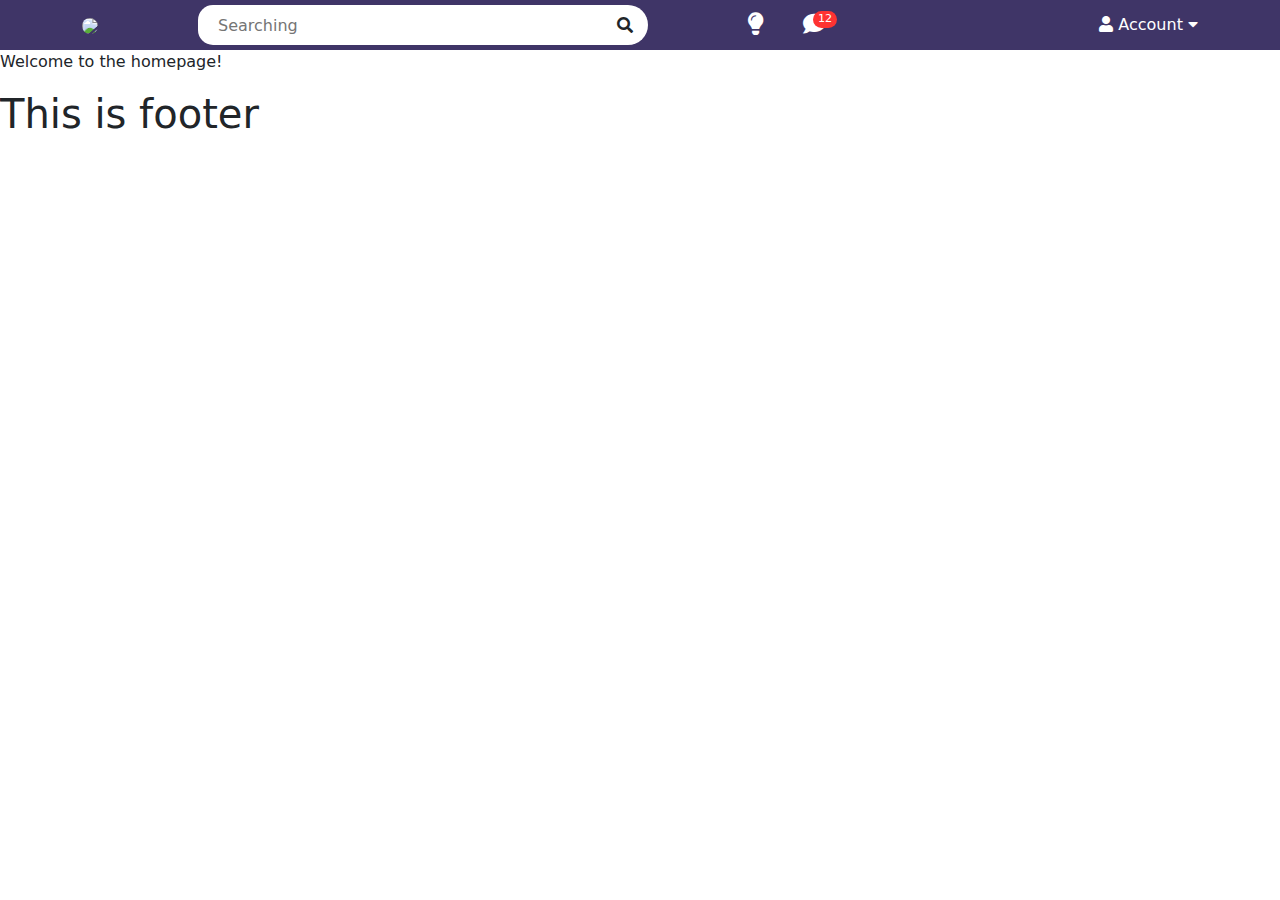
==== index.html @ fc66c064 "feat: done header" ====
<!DOCTYPE html>
<html lang="en">
<head>
    <meta charset="UTF-8">
    <meta name="viewport" content="width=device-width, initial-scale=1.0">
    <title>Document</title>
    <script src="static/js/main.js" defer></script>
    <!-- Bootstrap -->
    <link href="https://cdn.jsdelivr.net/npm/bootstrap@5.3.3/dist/css/bootstrap.min.css" rel="stylesheet" integrity="sha384-QWTKZyjpPEjISv5WaRU9OFeRpok6YctnYmDr5pNlyT2bRjXh0JMhjY6hW+ALEwIH" crossorigin="anonymous">
    <!-- Icon -->
    <link rel="stylesheet" href="https://cdnjs.cloudflare.com/ajax/libs/font-awesome/5.15.4/css/all.min.css">
    <link rel="stylesheet" href="static/css/base.css">
</head>
<body>
    <div class="app">
        <!-- header -->
        <div id="header-placeholder"></div>
        
        <!-- Main content -->
        <div id="main-content">
            <p>Welcome to the homepage!</p>
        </div>
        
        <!-- Placeholder for the footer -->
        <div id="footer-placeholder"></div>
    </div>

    <!-- Bootstrap -->
    <script src="https://cdn.jsdelivr.net/npm/bootstrap@5.3.3/dist/js/bootstrap.bundle.min.js" integrity="sha384-YvpcrYf0tY3lHB60NNkmXc5s9fDVZLESaAA55NDzOxhy9GkcIdslK1eN7N6jIeHz" crossorigin="anonymous"></script>
</body>
</html>
---- static/css/base.css ----
:root{
    --primary-color: #3f3567;
    --white-color: #fff;
    --black-color: #000;
    --red-color: #fe3332;
    --hover-row: #f7f7f7;
    --primary-char: #ae4ad9;
}

*{
    box-sizing: inherit;
}

html{
    line-height: 1.6rem;
    box-sizing: border-box;
}

body{
    margin: 0px;
}

.grid{
    width: 1200px;
    max-width: 100%;
    margin: 0 auto;
}

.grid__full-width{
    width: 100%;
}

.grid__row{
    display: flex;
    flex-wrap: wrap;
}
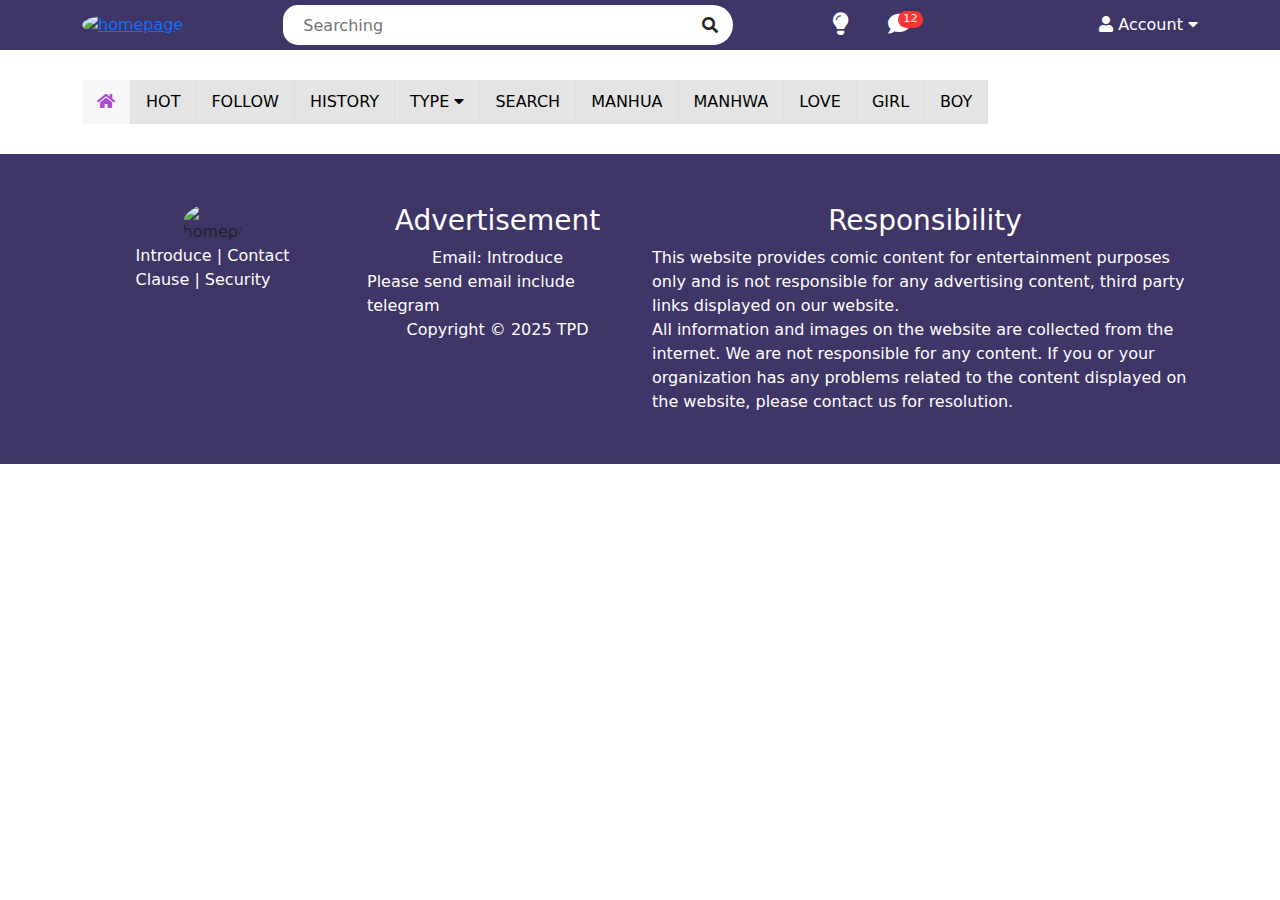
==== commit f0f87072: "feat: done navbar main" ====
--- a/index.html
+++ b/index.html
@@ -17,9 +17,7 @@
         <div id="header-placeholder"></div>
         
         <!-- Main content -->
-        <div id="main-content">
-            <p>Welcome to the homepage!</p>
-        </div>
+        <div id="main-content"></div>
         
         <!-- Placeholder for the footer -->
         <div id="footer-placeholder"></div>
